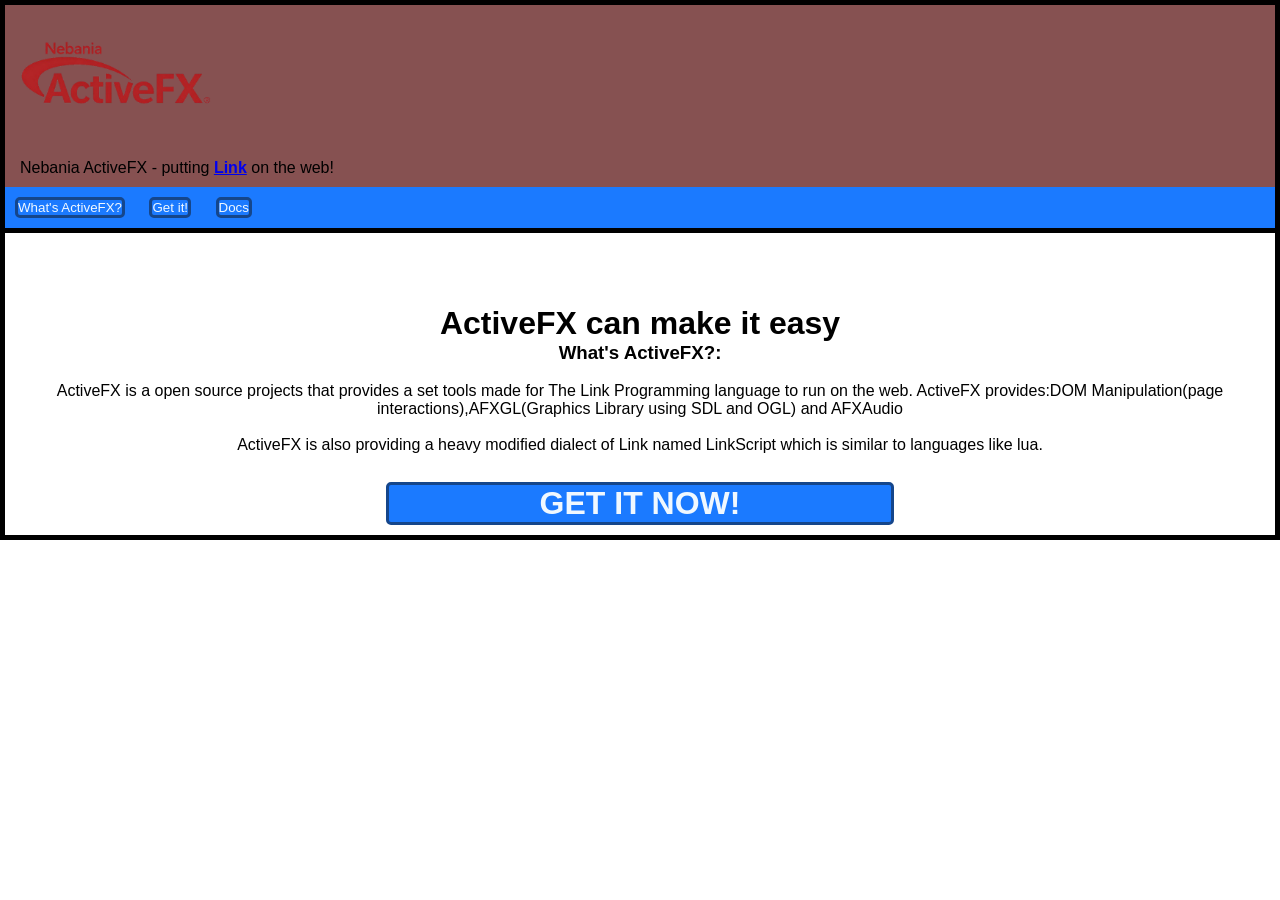
==== index.html @ c8bbfbad "1" ====
<!DOCTYPE html>
<html lang="en">
<head>
    <meta charset="UTF-8">
    <meta name="viewport" content="width=device-width, initial-scale=1.0">
    <title>Nebania ActiveFX - putting Link  on the web!</title>
    <link rel="stylesheet" href="style.css">
</head>
<body>
    <div class="header">
        <img src="logo.png" height="150" >
    <p>Nebania ActiveFX - putting <a href="https://github.com/Pilot0253/link-lang"><strong>Link</strong></a>  on the web!</p>
    <div class="menubar">
        <button>What's ActiveFX?</button>
        <button>Get it!</button>
        <button>Docs</button>
    </div>
    </div>
    <div class="pageBody">
        <center>
            <br>
            <br>
            <br>
            <br>
            <h1>ActiveFX can make it easy</h1>
            <h3>What's ActiveFX?:</h3>
            <br>
            <p>
                ActiveFX is a open source projects that provides a set tools made for The Link Programming language to run on the web.
                ActiveFX provides:DOM Manipulation(page interactions),AFXGL(Graphics Library using SDL and OGL) and AFXAudio
            </p>
            <br>
            <p>
                ActiveFX is also providing a heavy modified dialect of Link named LinkScript which is similar to languages like lua.
            </p>
            <br>
            <a href="https://github.com/tohar777/Nebania-ActiveFX"><button class="getit" >GET IT NOW!</button></a>
        </center>
    </div>
</body>
</html>
---- style.css ----
*{
    font-family: 'Segoe UI', Tahoma, Geneva, Verdana, sans-serif;
    margin:0;
    padding: 0;
}
.header{
    background-color: rgb(134, 81, 81);
    border:5px solid black;
    p{
        margin-left: 15px;
        margin-bottom: 10px;
    }
}
.menubar{
    background-color: rgb(27, 122, 255);
    button{
        color: aliceblue;
        margin: 10px;
        border:3.5px solid rgb(21, 70, 139);
        border-radius: 5px;
        background-color: rgb(27, 122, 255);
    }
}
.pageBody{
    border-top: 0px;
    border-bottom:5px solid black;
    border-right:5px solid black;
    border-left:5px solid black;
}
.getit{
    font-weight: bolder;
    font-size: xx-large;
    width: 40%;
    height: 40%;
    color: aliceblue;
    margin: 10px;
    border:3.5px solid rgb(21, 70, 139);
    border-radius: 5px;
    background-color: rgb(27, 122, 255);
}
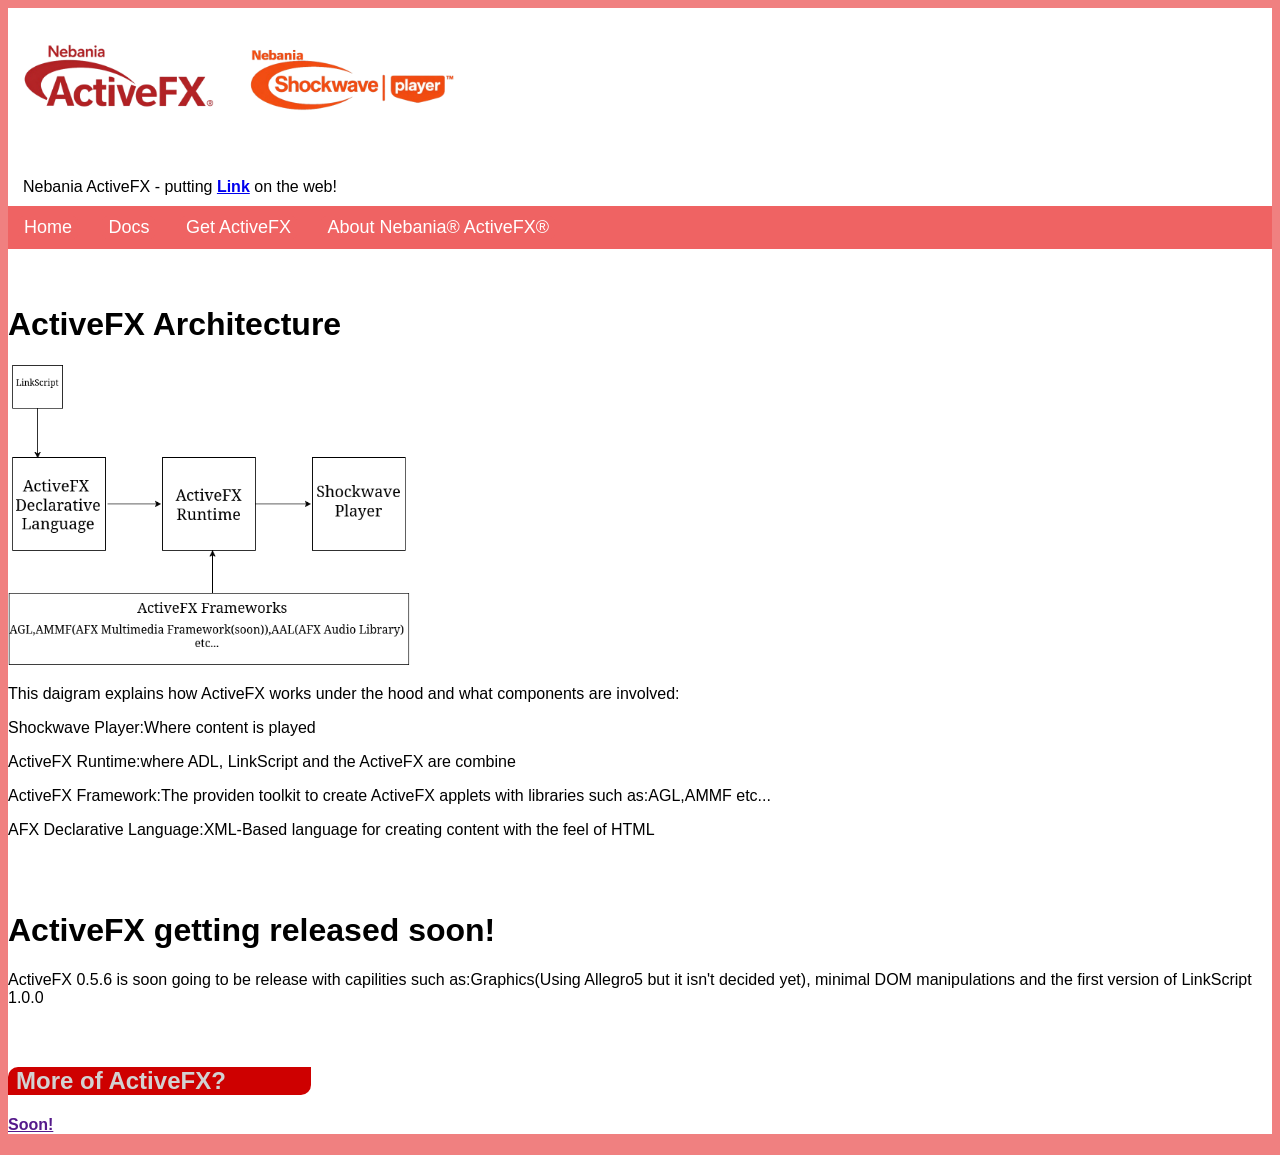
==== commit a6dfd64a: "arch and changes" ====
--- a/index.html
+++ b/index.html
@@ -7,35 +7,45 @@
     <link rel="stylesheet" href="style.css">
 </head>
 <body>
-    <div class="header">
-        <img src="logo.png" height="150" >
-    <p>Nebania ActiveFX - putting <a href="https://github.com/Pilot0253/link-lang"><strong>Link</strong></a>  on the web!</p>
-    <div class="menubar">
-        <button>What's ActiveFX?</button>
-        <button>Get it!</button>
-        <button>Docs</button>
-    </div>
-    </div>
-    <div class="pageBody">
-        <center>
+    <div class="bodyParent">
+        <div class="header">
+            <img src="logo.png" height="150" >
+            <img src="shockwave.png" height="150" >
+        <p>Nebania ActiveFX - putting <a href="https://github.com/Pilot0253/link-lang"><strong>Link</strong></a>  on the web!</p>
+        <div class="menubar">
+            <a href="/"><button>Home</button></a>
+            <a href="docs.html"><button>Docs</button></a>
+            <a href="https://github.com/tohar777/Nebania-ActiveFX"><button>Get ActiveFX</button></a>
+            <a href="about.html"><button>About Nebania&reg; ActiveFX&reg;</button></a>
+        </div>
+        </div>
+        <div class="pageBody">
             <br>
             <br>
+            <h1>ActiveFX Architecture</h1>
+            <img src="arch.png" height="300">
+            <p>
+                This daigram explains how ActiveFX works under the hood and what components are involved:
+            </p>
+            <p>Shockwave Player:Where content is played </p>
+            <p>ActiveFX Runtime:where ADL, LinkScript and the ActiveFX are combine</p>
+            <p>ActiveFX Framework:The providen toolkit to create ActiveFX applets with libraries such as:AGL,AMMF etc...</p>
+            <p>AFX Declarative Language:XML-Based language for creating content with the feel of HTML</p>
             <br>
             <br>
-            <h1>ActiveFX can make it easy</h1>
-            <h3>What's ActiveFX?:</h3>
-            <br>
+            <h1>ActiveFX getting released soon!</h1>
             <p>
-                ActiveFX is a open source projects that provides a set tools made for The Link Programming language to run on the web.
-                ActiveFX provides:DOM Manipulation(page interactions),AFXGL(Graphics Library using SDL and OGL) and AFXAudio
+                ActiveFX 0.5.6 is soon going to be release with capilities such as:Graphics(Using Allegro5 but it isn't decided yet), minimal DOM manipulations and the first version of LinkScript 1.0.0
             </p>
             <br>
-            <p>
-                ActiveFX is also providing a heavy modified dialect of Link named LinkScript which is similar to languages like lua.
-            </p>
             <br>
-            <a href="https://github.com/tohar777/Nebania-ActiveFX"><button class="getit" >GET IT NOW!</button></a>
-        </center>
+            <div class="info">
+                <div class="infobox">
+                    <h2>More of ActiveFX?</h2>
+                </div>
+            </div>
+            <a href=""><h4>Soon!</h4></a>
+        </div>
     </div>
 </body>
 </html>
--- a/style.css
+++ b/style.css
@@ -1,31 +1,40 @@
 *{
     font-family: 'Segoe UI', Tahoma, Geneva, Verdana, sans-serif;
-    margin:0;
-    padding: 0;
+}
+body{
+    background-color: lightcoral;
 }
 .header{
-    background-color: rgb(134, 81, 81);
-    border:5px solid black;
+    background-color: white;
     p{
         margin-left: 15px;
         margin-bottom: 10px;
     }
 }
 .menubar{
-    background-color: rgb(27, 122, 255);
+    background-color: rgb(239, 99, 99);
     button{
-        color: aliceblue;
+        color: rgb(255, 255, 255);
+        font-size: large;
+        font-family: 'Lucida Sans', 'Lucida Sans Regular', 'Lucida Grande', 'Lucida Sans Unicode', Geneva, Verdana, sans-serif;
         margin: 10px;
-        border:3.5px solid rgb(21, 70, 139);
+        border: none;
         border-radius: 5px;
-        background-color: rgb(27, 122, 255);
+        background-color: rgb(239, 99, 99);
     }
 }
+.infobox{
+    border-top-left-radius: 10px;
+    border-bottom-right-radius: 10px;
+    background-color: rgb(206, 0, 0);
+    width:24%;
+
+    h2{ margin: 8px; color: rgb(210, 210, 210); }
+}
 .pageBody{
+    background-color: white;
     border-top: 0px;
-    border-bottom:5px solid black;
-    border-right:5px solid black;
-    border-left:5px solid black;
+    height: 100%;
 }
 .getit{
     font-weight: bolder;
